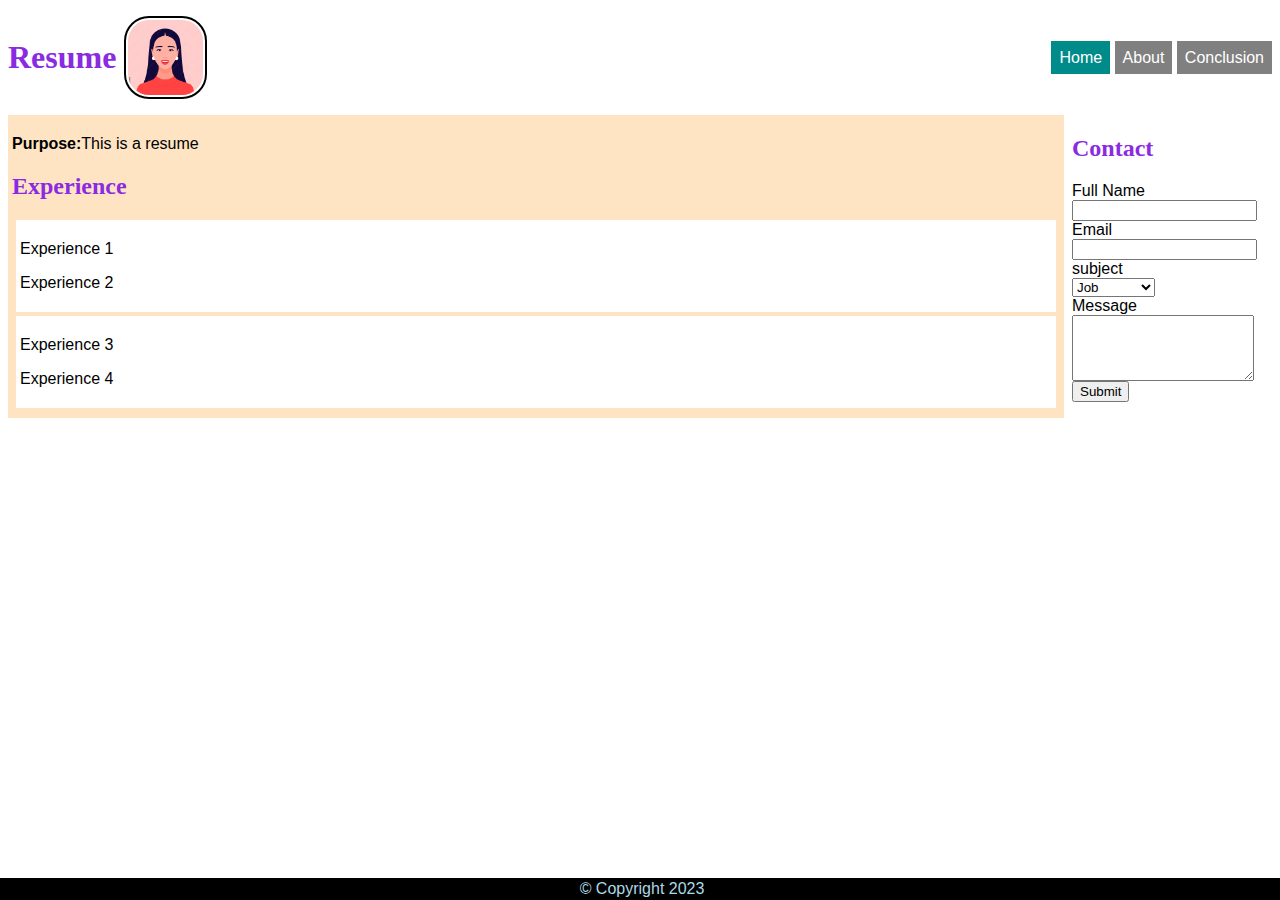
==== index.html @ 0c778a32 "Created basic HTML page" ====
<html>
<head>
    <title>Resume Page</title>
    <link rel="stylesheet" href="site.css"/>
</head>
<body>
    <div class="container">
    <header>
        <h1 id="sitename">Resume</h1>
        <img id="headshot" src="img.jpg" style="height:75px; width:75px;" alt="pic"/>
        <ul id="menu">
            <li class="active"><a href="index.html">Home</a></li>
            <li><a href="about.html">About</a></li>
            <li><a href="conclusion.html">Conclusion</a></li>
        </ul>
    </header>
    <main>
        <p><strong>Purpose:</strong>This is a resume</p>  
        <h2>Experience</h2>
        <div class="experience">
            <p>Experience 1</p>
            <p>Experience 2</p>
        </div>
        <div class="experience">
            <p>Experience 3</p>
            <p>Experience 4</p>
        </div>
    </main>
        <aside>
            <h2>Contact</h2>
            <form id="contactForm">
                <div id="formInfo"></div>
                <div>
                <label for="fullName">Full Name</label>
                </div>
                <div>
                <input id="fullName"/>
                </div>
                <div>
                <label for="email">Email</label>
                </div>
                <div>
                <input id="email" type="email"/>
                </div>
                <div>
                    <label for="subject">subject</label>
                    </div>
                    <div>
                    <select id="subject">
                        <option>Job</option>
                        <option>Personal</option>
                        <option>Complaint</option>
                    </select>
                    </div>
                
                <div>
                <label for="msg">Message</label>
                </div>
                <div>
                <textarea id="msg" rows="4"></textarea>
                </div>
                <div>
                    <input type="submit" value="Submit">
                </div>

            </form>
        </aside>
    
    <footer>
        &copy; Copyright 2023
    </footer>
</div>

<!--<script type="module" src="index.js"></script>-->
</body>

</html>
---- site.css ----
body{
    font-family:Verdana, Geneva, Tahoma, sans-serif 
}
main{
    background-color:bisque;
    padding:4px;
    color:black;
    grid-area:main;
    
}

aside{
    grid-area:aside;
}

h1,h2{
    color:blueviolet;
    font-family: Georgia, 'Times New Roman', Times, serif ;
}

#headshot{
    border:2px solid black;
    padding:2px;
    margin:8px;
    border-radius:25px;
   
}

.experience
{
    border:1px;
    margin:4px;
    padding:4px;
    background-color: white;
    color:black
}

footer{
    background-color:black;
    color:lightblue;
    text-align: center;
    padding:2px;
    position:fixed;
    bottom:0;
    left:0;
    width:100%;
    grid-area:footer;
}

#menu li{
    display:inline;
    padding:8px;
    background-color: gray;
}

#menu li a {
    color:white;
    text-decoration:none;

}

#menu li.active{
    background-color:darkcyan;
}

#menu{
    float:right;
}

header{
    display:flex;
    justify-content:start;
    align-items:center;
    grid-area:header;
}

header #menu{
    margin-left:auto;
}
/*header #sitename{
    float:top;
}

header #headshot ,header #menu{
    display:inline;
    vertical-align:middle;
}*/

.container{
    display:grid;
    grid-template-areas: 
    "header header"
    "main aside"
    "footer footer";
    grid-template-columns: auto 200px;
    grid-gap:8px;
}

#formInfo{
    font-size:14px;
    font-style:italic;
}
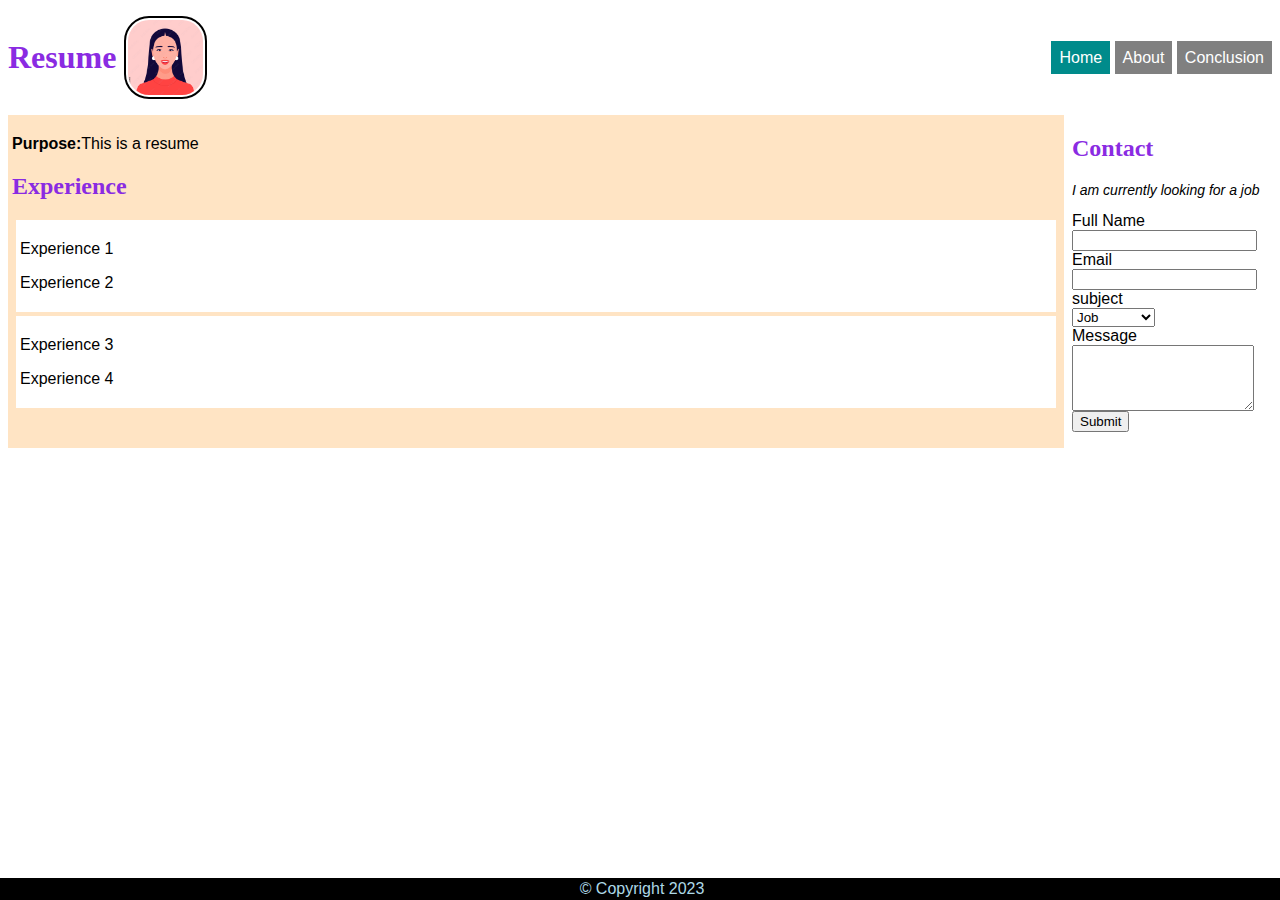
==== commit 75fdd25f: "modified" ====
--- a/index.html
+++ b/index.html
@@ -71,7 +71,7 @@
     </footer>
 </div>
 
-<!--<script type="module" src="index.js"></script>-->
+<script type="module" src="index.js"></script>
 </body>
 
 </html>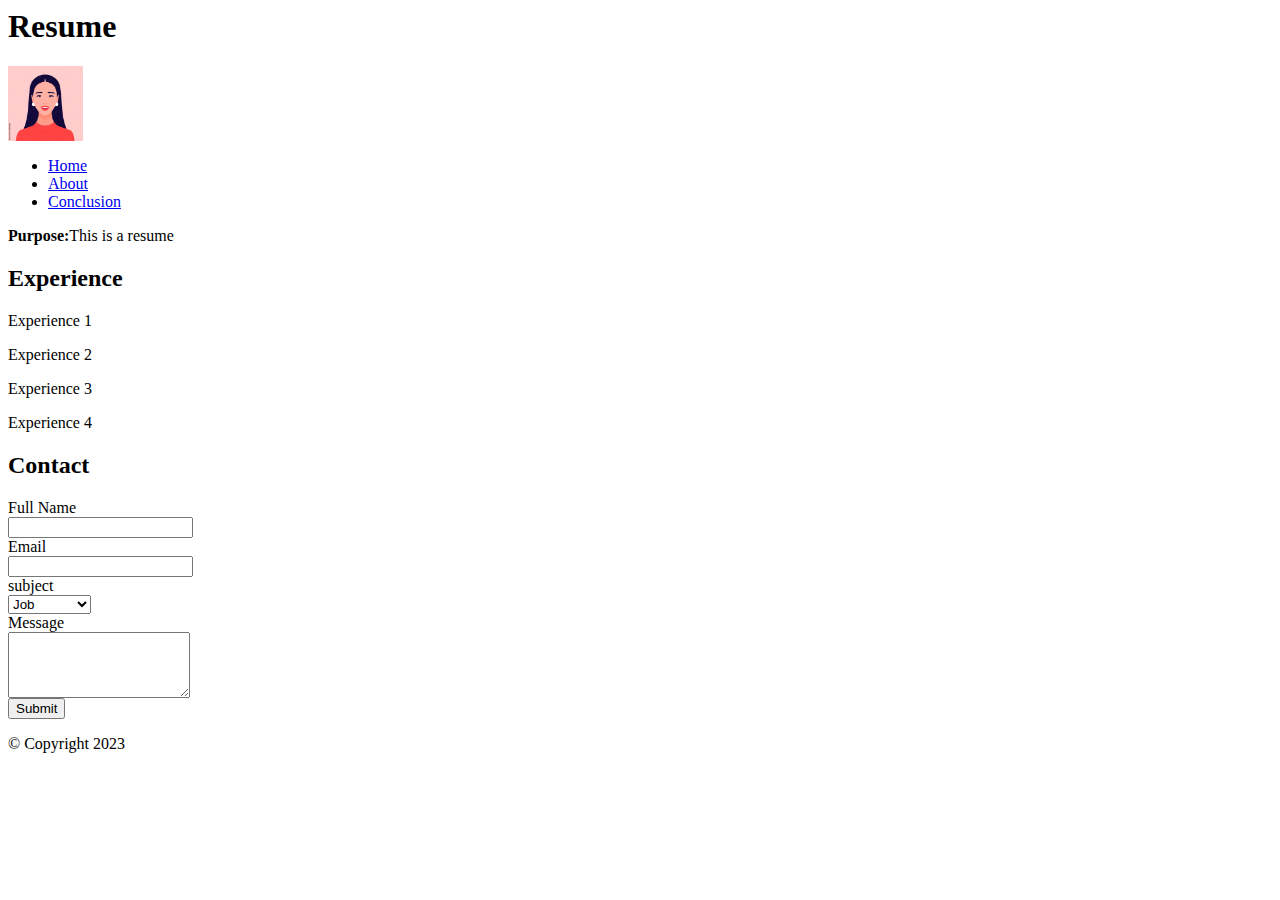
==== commit b79459e9: "Created basic HTML page" ====
--- a/index.html
+++ b/index.html
@@ -1,7 +1,7 @@
 <html>
 <head>
     <title>Resume Page</title>
-    <link rel="stylesheet" href="site.css"/>
+    
 </head>
 <body>
     <div class="container">
@@ -71,7 +71,7 @@
     </footer>
 </div>
 
-<script type="module" src="index.js"></script>
+
 </body>
 
 </html>